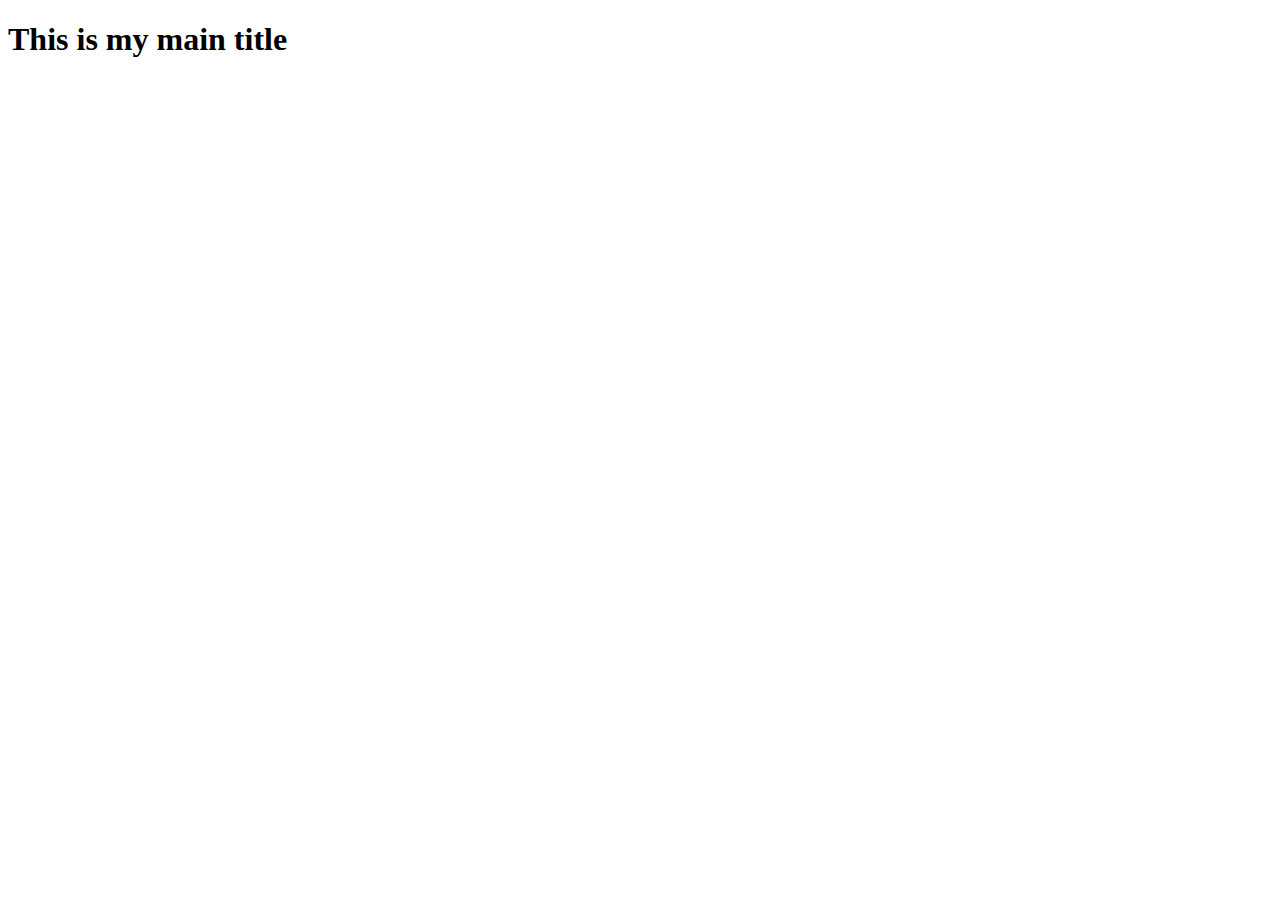
==== aboutme/index.html @ a96d34a4 "first commit" ====
<!DOCTYPE html>
<html lang="en">
<head>
    <meta charset="UTF-8">
    <meta http-equiv="X-UA-Compatible" content="IE=edge">
    <meta name="viewport" content="width=device-width, initial-scale=1.0">
    <title>Home Page</title>
</head>
<body>
    <h1>This is my main title</h1>
</body>
</html>
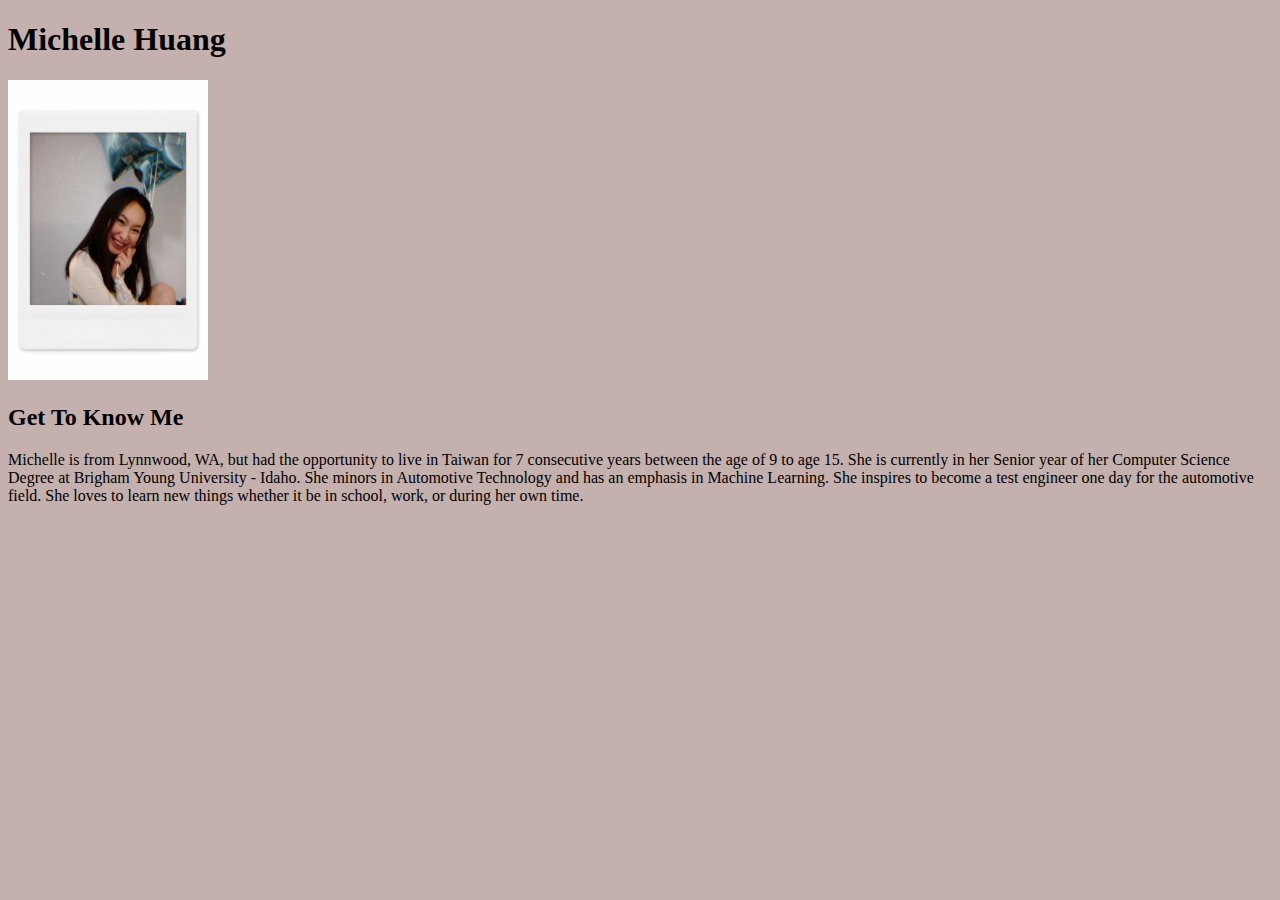
==== commit 9dfdb647: "adding wwr" ====
--- a/aboutme/index.html
+++ b/aboutme/index.html
@@ -5,8 +5,15 @@
     <meta http-equiv="X-UA-Compatible" content="IE=edge">
     <meta name="viewport" content="width=device-width, initial-scale=1.0">
     <title>Home Page</title>
+    <link rel="stylesheet" href="styles/about_me.css" />
 </head>
 <body>
-    <h1>This is my main title</h1>
+    <h1>Michelle Huang</h1>
+    <img src="images/IMG_2894.JPG" alt="p_bday" style="width:200px;height:300px;" />
+
+
+    <h2>Get To Know Me</h2>
+    <p>Michelle is from Lynnwood, WA, but had the opportunity to live in Taiwan for 7 consecutive years between the age of 9 to age 15. She is currently in her Senior year of her Computer Science Degree at Brigham Young University - Idaho. She minors in Automotive Technology and has an emphasis in Machine Learning. She inspires to become a test engineer one day for the automotive field. She loves to learn new things whether it be in school, work, or during her own time. </p>
+    
 </body>
 </html>--- a/aboutme/styles/about_me.css
+++ b/aboutme/styles/about_me.css
@@ -0,0 +1,4 @@
+body{
+    background-color: rgb(196, 177, 174);
+    
+}
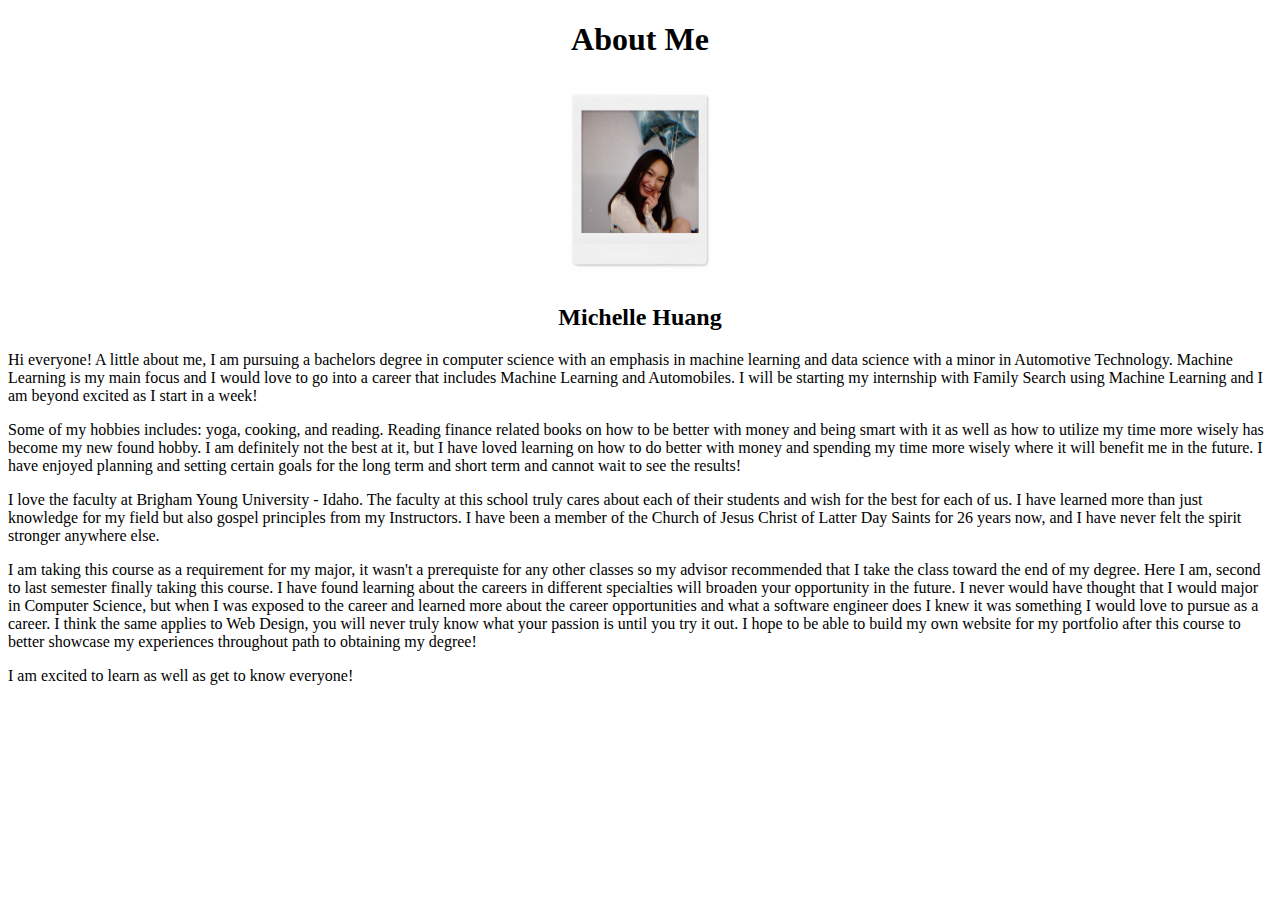
==== commit 9114f355: "upload wdd folder" ====
--- a/aboutme/index.html
+++ b/aboutme/index.html
@@ -4,16 +4,21 @@
     <meta charset="UTF-8">
     <meta http-equiv="X-UA-Compatible" content="IE=edge">
     <meta name="viewport" content="width=device-width, initial-scale=1.0">
-    <title>Home Page</title>
-    <link rel="stylesheet" href="styles/about_me.css" />
+    <title>All About Me</title>
 </head>
 <body>
-    <h1>Michelle Huang</h1>
-    <img src="images/IMG_2894.JPG" alt="p_bday" style="width:200px;height:300px;" />
-
-
-    <h2>Get To Know Me</h2>
-    <p>Michelle is from Lynnwood, WA, but had the opportunity to live in Taiwan for 7 consecutive years between the age of 9 to age 15. She is currently in her Senior year of her Computer Science Degree at Brigham Young University - Idaho. She minors in Automotive Technology and has an emphasis in Machine Learning. She inspires to become a test engineer one day for the automotive field. She loves to learn new things whether it be in school, work, or during her own time. </p>
-    
+    <h1 style="text-align:center">About Me</h1>
+    <p style="text-align:center;"><img alt="Image of me?"
+         src="images/myphoto.png" 
+         width="150"
+         height="200"
+        >
+    </p>
+    <h2 style="text-align:center">Michelle Huang</h2>
+    <p>Hi everyone! A little about me, I am pursuing a bachelors degree in computer science with an emphasis in machine learning and data science with a minor in Automotive Technology. Machine Learning is my main focus and I would love to go into a career that includes Machine Learning and Automobiles. I will be starting my internship with Family Search using Machine Learning and I am beyond excited as I start in a week!</p>
+    <p>Some of my hobbies includes: yoga, cooking, and reading. Reading finance related books on how to be better with money and being smart with it as well as how to utilize my time more wisely has become my new found hobby. I am definitely not the best at it, but I have loved learning on how to do better with money and spending my time more wisely where it will benefit me in the future. I have enjoyed planning and setting certain goals for the long term and short term and cannot wait to see the results!</p>
+    <p>I love the faculty at Brigham Young University - Idaho. The faculty at this school truly cares about each of their students and wish for the best for each of us. I have learned more than just knowledge for my field but also gospel principles from my Instructors. I have been a member of the Church of Jesus Christ of Latter Day Saints for 26 years now, and I have never felt the spirit stronger anywhere else.</p>
+    <p>I am taking this course as a requirement for my major, it wasn't a prerequiste for any other classes so my advisor recommended that I take the class toward the end of my degree. Here I am, second to last semester finally taking this course. I have found learning about the careers in different specialties will broaden your opportunity in the future. I never would have  thought that I would major in Computer Science, but when I was exposed to the career and learned more about the career opportunities and what a software engineer does I knew it was something I would love to pursue as a career. I think the same applies to Web Design, you will never truly know what your passion is until you try it out. I hope to be able to build my own website for my portfolio after this course to better showcase my experiences throughout path to obtaining my degree!</p>
+    <p>I am excited to learn as well as get to know everyone! </p>
 </body>
 </html>